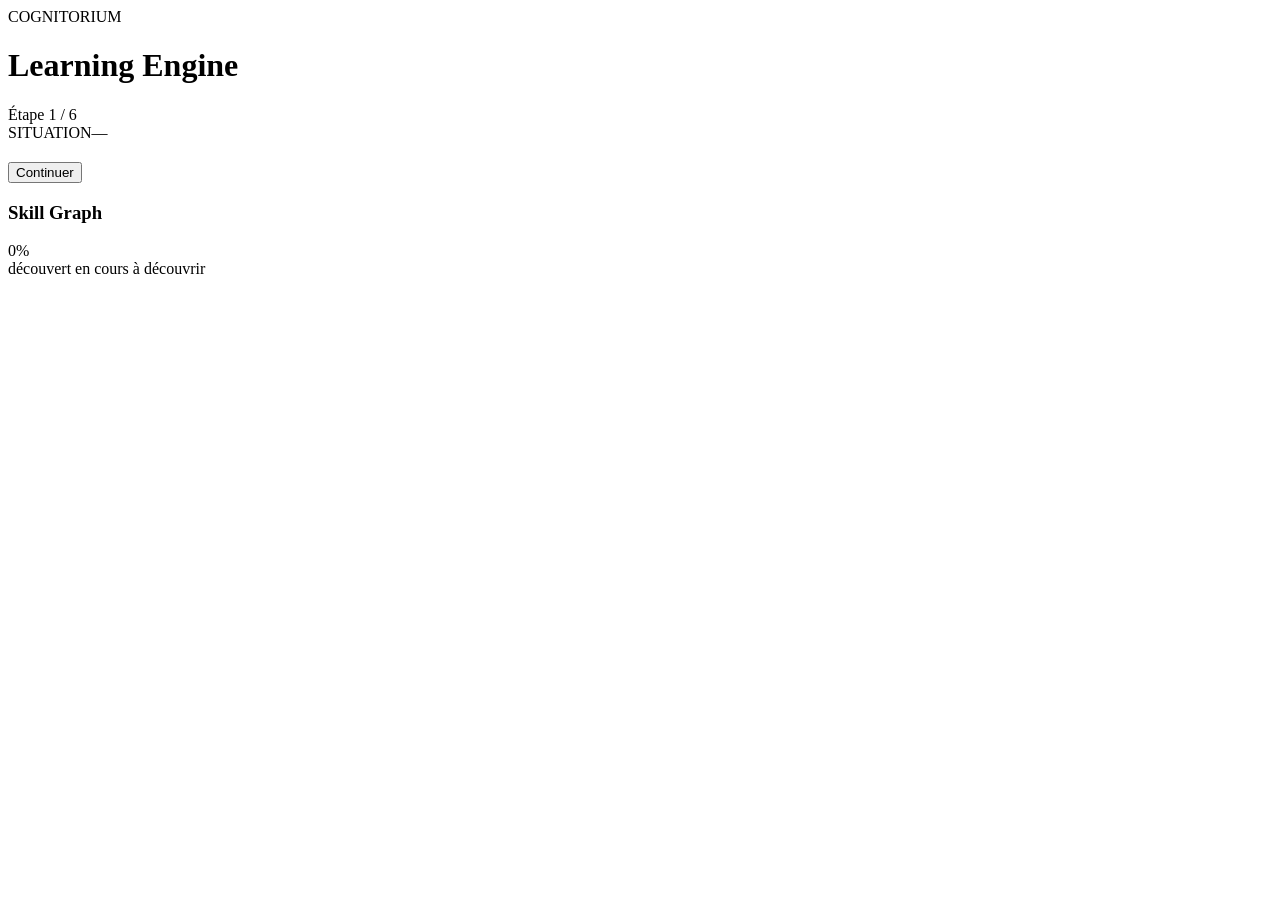
==== learning/index.html @ 3b9b5566 "feat(learning): add Cognitorium Learning Engine prototype" ====
<!doctype html>
<html lang="fr">
<head>
  <meta charset="utf-8" />
  <meta name="viewport" content="width=device-width,initial-scale=1" />
  <title>Cognitorium Learning Engine</title>
  <link rel="stylesheet" href="./styles.css" />
</head>
<body>
  <main class="app">
    <header class="topbar">
      <div><span class="eyebrow">COGNITORIUM</span><h1>Learning Engine</h1></div>
      <div class="progress"><span id="stepLabel">Étape 1 / 6</span><div class="bar"><i id="progressBar"></i></div></div>
    </header>

    <section class="learning-grid">
      <article class="scene card">
        <div class="scene-meta"><span id="stageType">SITUATION</span><span id="conceptTag">—</span></div>
        <h2 id="title"></h2><p id="body"></p>
        <div id="choices" class="choices"></div>
        <div id="feedback" class="feedback hidden"></div>
        <button id="next" class="primary hidden">Continuer</button>
      </article>

      <aside class="graph card">
        <div class="card-head"><h3>Skill Graph</h3><span id="mastery">0%</span></div>
        <div id="graph" class="nodes"></div>
        <div class="legend"><span class="dot discovered"></span> découvert <span class="dot active"></span> en cours <span class="dot locked"></span> à découvrir</div>
      </aside>
    </section>
  </main>
  <script type="module" src="./learning-engine.js"></script>
</body>
</html>
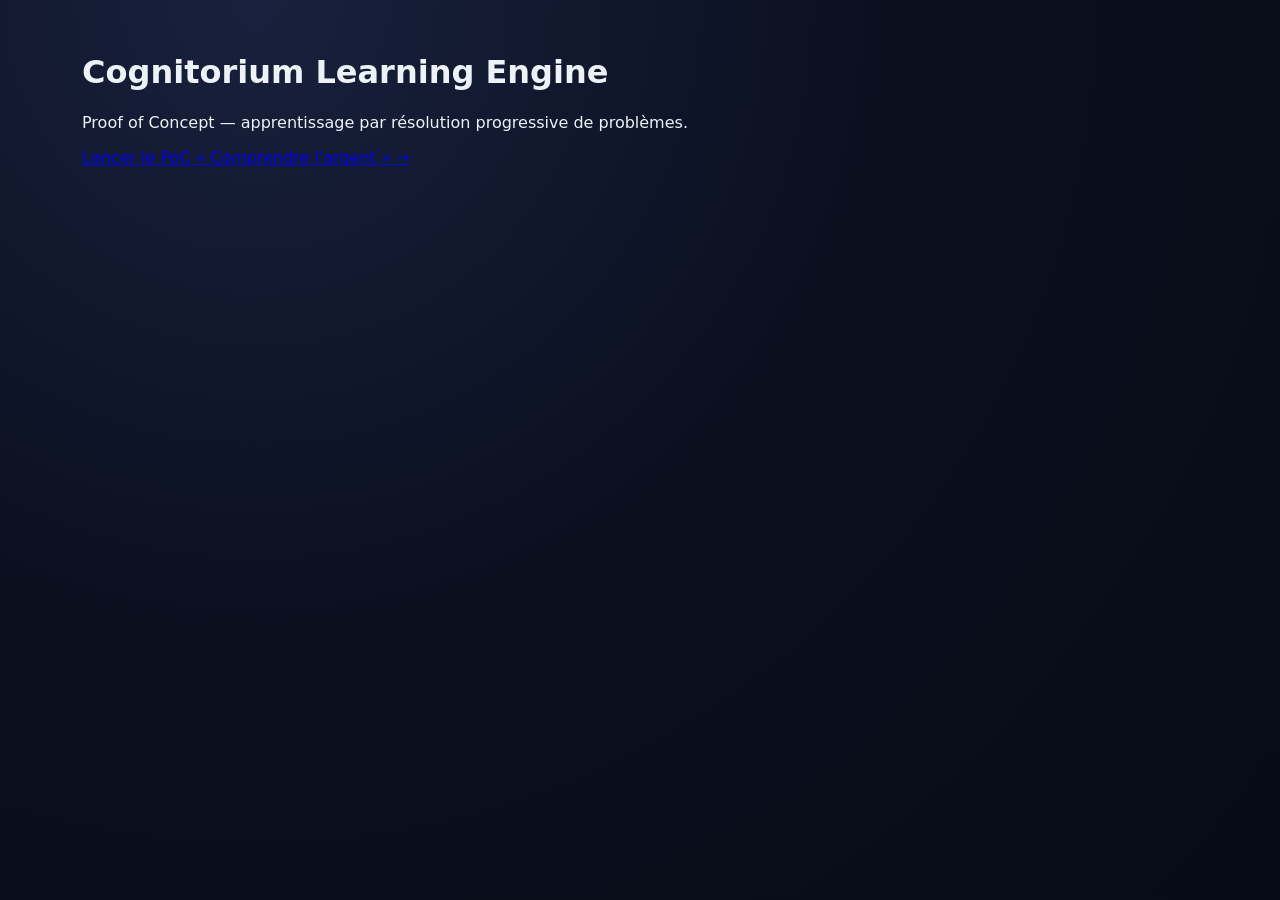
==== commit ff11b15c: "feat(learning): link money PoC from learning entrypoint" ====
--- a/learning/index.html
+++ b/learning/index.html
@@ -1,34 +1,14 @@
 <!doctype html>
 <html lang="fr">
 <head>
-  <meta charset="utf-8" />
-  <meta name="viewport" content="width=device-width,initial-scale=1" />
-  <title>Cognitorium Learning Engine</title>
-  <link rel="stylesheet" href="./styles.css" />
+  <meta charset="utf-8"><meta name="viewport" content="width=device-width,initial-scale=1">
+  <title>Cognitorium Learning Engine</title><link rel="stylesheet" href="styles.css">
 </head>
 <body>
   <main class="app">
-    <header class="topbar">
-      <div><span class="eyebrow">COGNITORIUM</span><h1>Learning Engine</h1></div>
-      <div class="progress"><span id="stepLabel">Étape 1 / 6</span><div class="bar"><i id="progressBar"></i></div></div>
-    </header>
-
-    <section class="learning-grid">
-      <article class="scene card">
-        <div class="scene-meta"><span id="stageType">SITUATION</span><span id="conceptTag">—</span></div>
-        <h2 id="title"></h2><p id="body"></p>
-        <div id="choices" class="choices"></div>
-        <div id="feedback" class="feedback hidden"></div>
-        <button id="next" class="primary hidden">Continuer</button>
-      </article>
-
-      <aside class="graph card">
-        <div class="card-head"><h3>Skill Graph</h3><span id="mastery">0%</span></div>
-        <div id="graph" class="nodes"></div>
-        <div class="legend"><span class="dot discovered"></span> découvert <span class="dot active"></span> en cours <span class="dot locked"></span> à découvrir</div>
-      </aside>
-    </section>
+    <h1>Cognitorium Learning Engine</h1>
+    <p>Proof of Concept — apprentissage par résolution progressive de problèmes.</p>
+    <p><a href="money-poc.html">Lancer le PoC « Comprendre l'argent » →</a></p>
   </main>
-  <script type="module" src="./learning-engine.js"></script>
 </body>
 </html>
--- a/learning/styles.css
+++ b/learning/styles.css
@@ -0,0 +1 @@
+:root{font-family:Inter,ui-sans-serif,system-ui,sans-serif;color:#edf2f7;background:#0b1020}*{box-sizing:border-box}body{margin:0;min-height:100vh;background:radial-gradient(circle at 20% 0%,#18213d 0,#0b1020 45%,#070b15 100%)}.app{max-width:1180px;margin:auto;padding:32px}.topbar{display:flex;justify-content:space-between;gap:32px;align-items:end;margin-bottom:24px}.eyebrow{font-size:11px;letter-spacing:.18em;color:#8ea2c9}.topbar h1{margin:5px 0 0;font-size:32px}.progress{width:300px}.progress span{font-size:12px;color:#9eacc7}.bar{height:5px;background:#202a42;border-radius:8px;margin-top:8px;overflow:hidden}.bar i{display:block;height:100%;width:16%;background:#8db4ff;transition:width .4s ease}.learning-grid{display:grid;grid-template-columns:1.45fr .75fr;gap:20px}.card{background:rgba(17,25,45,.78);border:1px solid #263352;border-radius:18px;box-shadow:0 20px 60px rgba(0,0,0,.22)}.scene{padding:34px;min-height:560px}.scene-meta,.card-head{display:flex;justify-content:space-between;align-items:center}.scene-meta{font-size:11px;letter-spacing:.13em;color:#8292b2}.scene-meta span:last-child{letter-spacing:0;color:#b8c6df}.scene h2{font-size:34px;line-height:1.12;margin:58px 0 16px;max-width:720px}.scene p{font-size:18px;line-height:1.65;color:#b9c5d9;max-width:720px}.choices{display:grid;gap:10px;margin-top:34px}.choice{padding:16px 18px;border:1px solid #34415f;border-radius:12px;background:#111a2e;color:#e9eef8;text-align:left;cursor:pointer;font-size:15px}.choice:hover{border-color:#7184ad;transform:translateY(-1px)}.choice:disabled{cursor:default;opacity:.7}.feedback{margin-top:18px;padding:16px;border-left:3px solid #8db4ff;background:#111a2e;color:#c7d3e8;line-height:1.55;border-radius:8px}.primary{margin-top:18px;border:0;border-radius:10px;padding:12px 18px;background:#dce8ff;color:#11182a;font-weight:700;cursor:pointer}.hidden{display:none}.graph{padding:22px}.card-head h3{margin:0}.card-head span{font-size:13px;color:#aebbd2}.nodes{display:grid;gap:10px;margin-top:24px}.node{padding:14px;border:1px solid #2c3854;border-radius:12px;background:#0e1628;transition:.3s}.node.active{border-color:#8db4ff;box-shadow:0 0 0 1px #8db4ff22}.node.discovered{border-color:#51617e}.node small{display:block;color:#7787a5;margin-top:4px}.legend{display:flex;gap:7px;align-items:center;flex-wrap:wrap;margin-top:24px;color:#7888a7;font-size:11px}.dot{width:7px;height:7px;border-radius:50%;background:#3b4760}.dot.discovered{background:#7184a8}.dot.active{background:#8db4ff}.dot.locked{background:#30394d}@media(max-width:850px){.learning-grid{grid-template-columns:1fr}.topbar{align-items:start;flex-direction:column}.progress{width:100%}}
